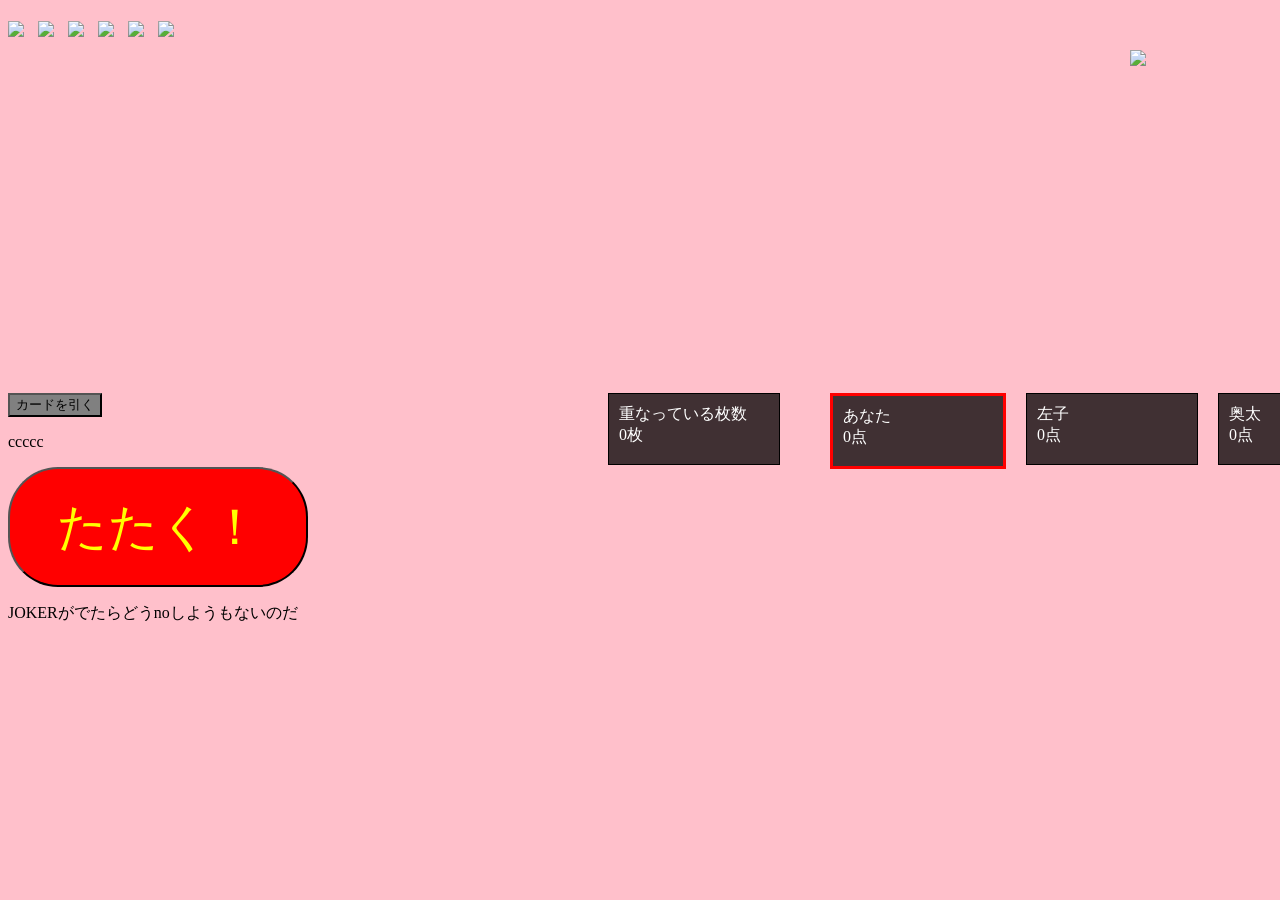
==== gokurosan/index.html @ ad3622b2 "コードを追加" ====
<!DOCTYPE html>
<html>
<head>
	<meta charset="UTF-8">
	<link rel="stylesheet" href="style.css">
	<title></title>
</head>

<body>
	<h1></h1>
	<div class="all">
		<div class="page">
			<div class="cards">
				<div id="yamafuda"></div>
				<img id="playingcards" src="../images/playingcards/back.png">
			</div>
			<p>
			<br><br><br><br><br><br><br><br><br><br>
			</p>
			<div class="gamestage">
				<div>
					<button class="pera" id="pera">カードを引く</button>
					<p class="c">ccccc</p>
					<button class="button" id="button">たたく！</button>
					<p id="text">JOKERがでたらどうnoしようもないのだ</p>
				</div>
				<div class="stage">
					<img id="fuda" src="../images/playingcards/none.png">
					<img id="handA" src="">
					<img id="handB" src="">
					<img id="handC" src="">
					<img id="myhand" src="">
				</div>
				<div class="textbox" id="tumu">重なっている枚数<br>0枚</div>
				<div class="players">
					<div class="textbox" id="you">あなた<br>0点</div>
					<div class="textbox" id="left">左子<br>0点</div>
					<div class="textbox" id="behind">奥太<br>0点</div>
					<div class="textbox" id="right">右郎<br>0点</div>
				</div>
		</div>
			<p><br></p>
		</div>
		<div id="shadow">
		<table id="scoreboard">
			<tr>
				<th>プレイヤー</th>
				<th>得点</th>
			</tr>
			<tr>
				<td>あなた</td>
				<td id="myfinal">0点</td>
			</tr>
			<tr>
				<td>左子</td>
				<td id="finalB">0点</td>
			</tr>
			<tr>
				<td>奥太</td>
				<td id="finalC">0点</td>
				<td><button class="replay" id="replay">もう一度遊ぶ</button></td>
			</tr>
			<tr>
				<td>右郎</td>
				<td id="finalA">0点</td>
				<td>近日公開</td>
			</tr>
		</table>
	</div>
	<script src="script.js"></script>
</body>
</html>
---- gokurosan/style.css ----
body {
	background-color: pink;
}

.all{
	position: relative;
	position: fixed;
	width: 1000px;
	height: 500px;
	
}

.pera {
	background-color: gray;
	color: black;
}

#yamafuda{
	position: relative;
	width: 120px;
	height: 160px;
}

#yamafuda img {
	position: absolute;
	top: 0;
	left: 0;
	width: 120px;
}

.button{
	color: yellow;
	background-color: red;
	width: 300px;
	height: 120px;
	font-size: 50px;
	border-radius: 50px;
}
.stage {
	position: relative;
	width: 200px;
	height: 200px;
}

.stage img {
	position: absolute;
	top: 0;
	left: 0;
}

#fuda {
	z-index: 1;
}

#playingcards {
	position: fixed;
	width:120px;
	top: 50px;
	left: calc(100vw - 150px);
	z-index: 1;
}


#yamafuda {
	width: 120px;
}

#fuda {
	width: 120px;
	visibility: hidden;
}

#yamafuda img {
	position: absolute;
	top: 0;
	left: 30px;
	width: 120px;
	transition: left 0.15s ease;
}

.card-animation {
	position: fixed;
	width: 120px;
	z-index: 1000;
	transition: left 0.8s ease, top 0.8s ease;
}


.card-animation.flip {
	transform: rotateY(180deg);
	transition: transform 0.5s ease;
}
.gamestage {
	display: flex;
	gap: 50px;
}
.players {
	display: flex;
	gap: 20px;
}

.textbox {
	width: 150px;
	height: 50px;
	border: 1px solid black;
	padding: 10px;
	color: white;
	background-color: rgba(0,0,0,0.75);
}
#you {
	border: 3px solid red;
}

table, th, td {
	border: 1px solid black;
	border-collapse: collapse;
	background-color: white;
}

th, td {
	padding: 10px;
	height: 110px;
}


.page{
	position: absolute;
	top: 0;
	left: 0;
	z-index: 1;
}

table{
	position: absolute;
	visibility: hidden;
	top: 50px;
	left: 200px;
	width: 1000px;
	height: 500px;
	font-size: 50px;
	z-index:2;
}

#shadow {
	position: fixed;
	visibility: hidden;
	top: 0;
	left: 0;
	width: 100vw;
	height: 100vh;
	background-color: rgba(0, 0, 0, 0.75);
	z-index: 1000;
	display: flex;
	justify-content: center;
	align-items: center;
}

.replay {
	color: yellow;
	background-color: red;
	width: 400px;
	height: 100px;
	font-size: 50px;
	border-radius: 20px;
}
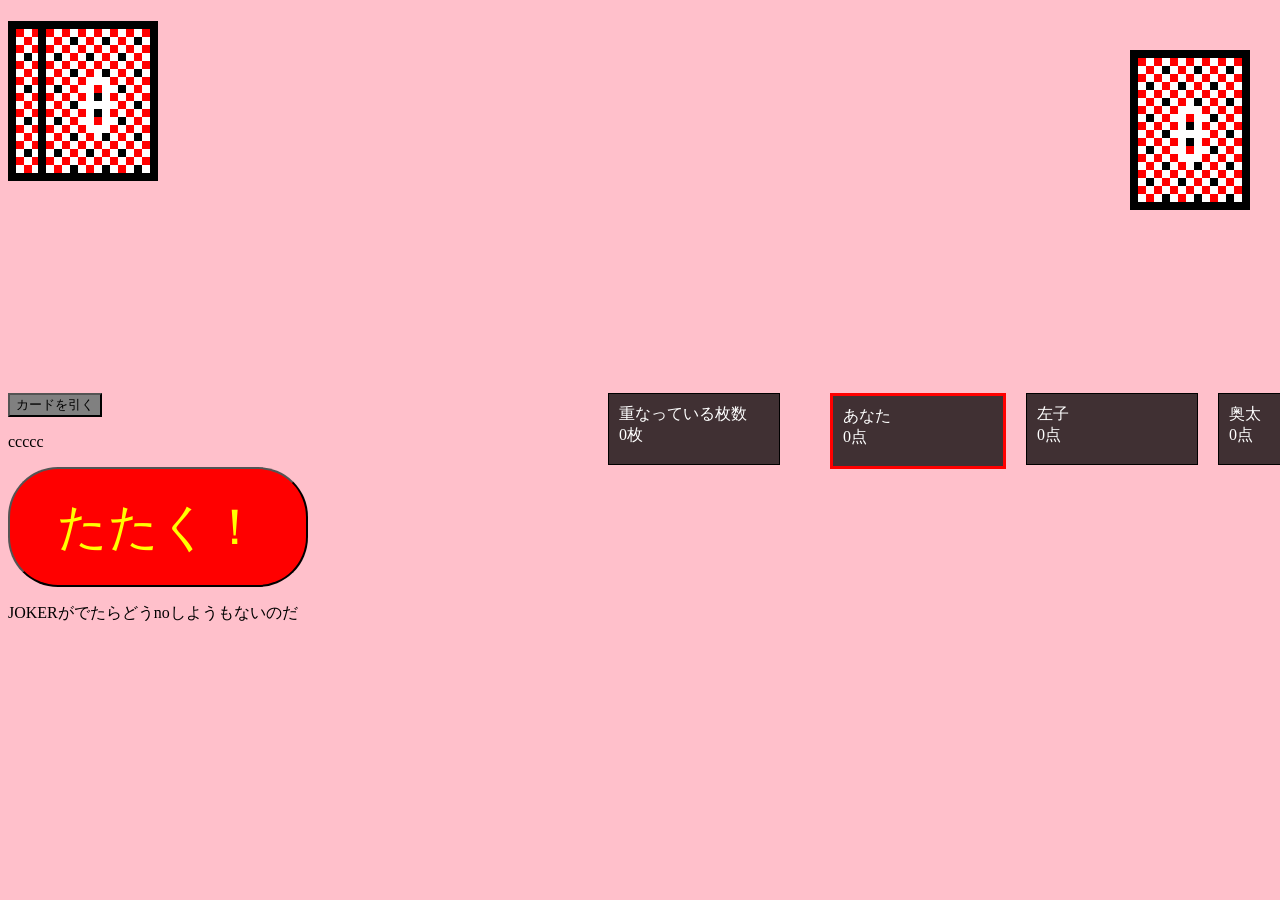
==== commit e4a10c63: "経っとる追加" ====
--- a/gokurosan/index.html
+++ b/gokurosan/index.html
@@ -3,7 +3,8 @@
 <head>
 	<meta charset="UTF-8">
 	<link rel="stylesheet" href="style.css">
-	<title></title>
+	<link rel="icon" href="../images/icons/5963.png">
+	<title>ごくろーさん</title>
 </head>
 
 <body>
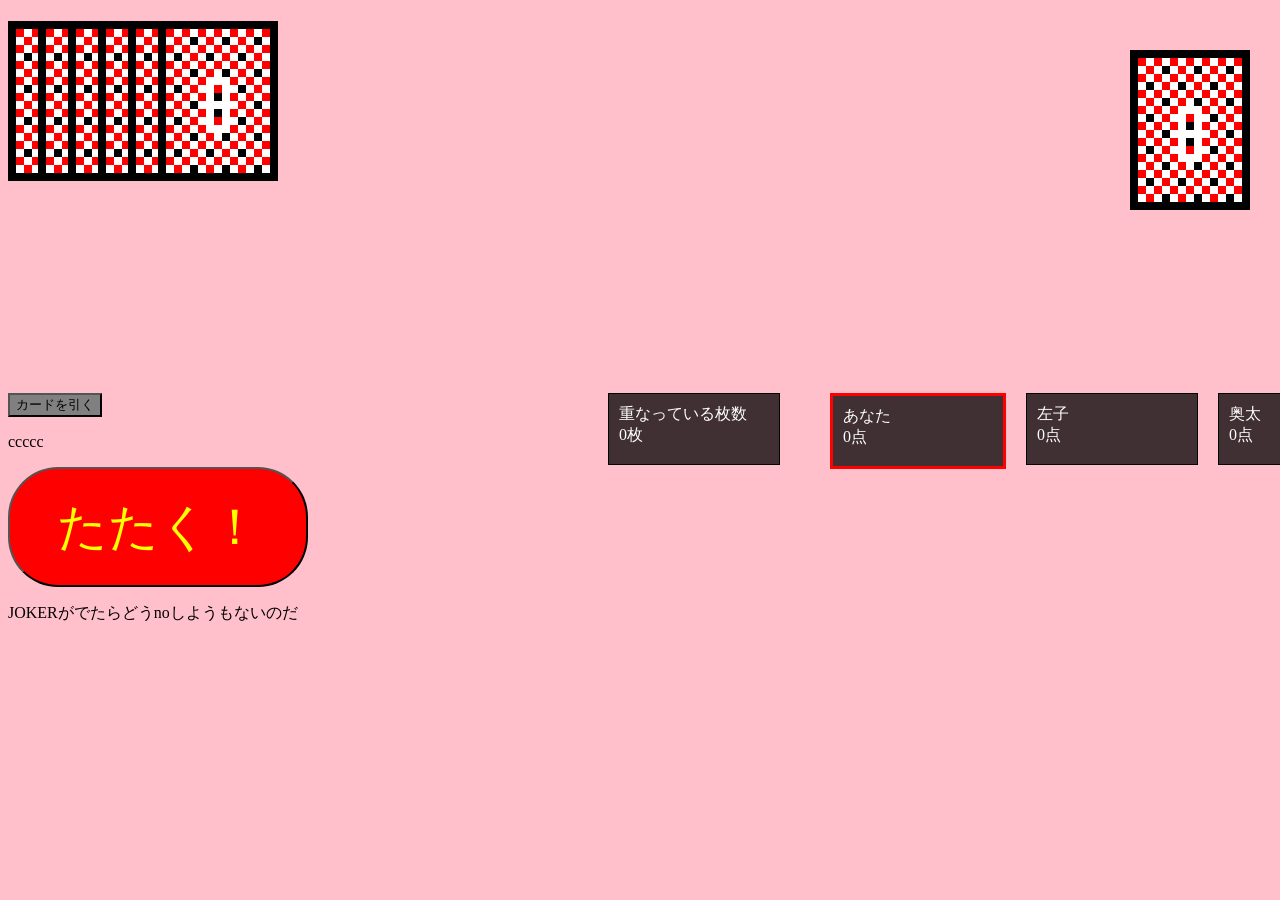
==== commit a42f04c6: "2" ====
--- a/gokurosan/index.html
+++ b/gokurosan/index.html
@@ -9,64 +9,66 @@
 
 <body>
 	<h1></h1>
-	<div class="all">
-		<div class="page">
-			<div class="cards">
-				<div id="yamafuda"></div>
-				<img id="playingcards" src="../images/playingcards/back.png">
+	<div id="gameContainer">
+		<div class="all">
+			<div class="page">
+				<div class="cards">
+					<div id="yamafuda"></div>
+					<img id="playingcards" src="../images/playingcards/back.png">
+				</div>
+				<p>
+				<br><br><br><br><br><br><br><br><br><br>
+				</p>
+				<div class="gamestage">
+					<div>
+						<button class="pera" id="pera">カードを引く</button>
+						<p class="c">ccccc</p>
+						<button class="button" id="button">たたく！</button>
+						<p id="text">JOKERがでたらどうnoしようもないのだ</p>
+					</div>
+					<div class="stage">
+						<img id="fuda" src="../images/playingcards/none.png">
+						<img id="handA" src="">
+						<img id="handB" src="">
+						<img id="handC" src="">
+						<img id="myhand" src="">
+					</div>
+					<div class="textbox" id="tumu">重なっている枚数<br>0枚</div>
+					<div class="players">
+						<div class="textbox" id="you">あなた<br>0点</div>
+						<div class="textbox" id="left">左子<br>0点</div>
+						<div class="textbox" id="behind">奥太<br>0点</div>
+						<div class="textbox" id="right">右郎<br>0点</div>
+					</div>
 			</div>
-			<p>
-			<br><br><br><br><br><br><br><br><br><br>
-			</p>
-			<div class="gamestage">
-				<div>
-					<button class="pera" id="pera">カードを引く</button>
-					<p class="c">ccccc</p>
-					<button class="button" id="button">たたく！</button>
-					<p id="text">JOKERがでたらどうnoしようもないのだ</p>
-				</div>
-				<div class="stage">
-					<img id="fuda" src="../images/playingcards/none.png">
-					<img id="handA" src="">
-					<img id="handB" src="">
-					<img id="handC" src="">
-					<img id="myhand" src="">
-				</div>
-				<div class="textbox" id="tumu">重なっている枚数<br>0枚</div>
-				<div class="players">
-					<div class="textbox" id="you">あなた<br>0点</div>
-					<div class="textbox" id="left">左子<br>0点</div>
-					<div class="textbox" id="behind">奥太<br>0点</div>
-					<div class="textbox" id="right">右郎<br>0点</div>
-				</div>
+				<p><br></p>
+			</div>
+			<div id="shadow">
+			<table id="scoreboard">
+				<tr>
+					<th>プレイヤー</th>
+					<th>得点</th>
+				</tr>
+				<tr>
+					<td>あなた</td>
+					<td id="myfinal">0点</td>
+				</tr>
+				<tr>
+					<td>左子</td>
+					<td id="finalB">0点</td>
+				</tr>
+				<tr>
+					<td>奥太</td>
+					<td id="finalC">0点</td>
+					<td><button class="replay" id="replay">もう一度遊ぶ</button></td>
+				</tr>
+				<tr>
+					<td>右郎</td>
+					<td id="finalA">0点</td>
+					<td>近日公開</td>
+				</tr>
+			</table>
 		</div>
-			<p><br></p>
-		</div>
-		<div id="shadow">
-		<table id="scoreboard">
-			<tr>
-				<th>プレイヤー</th>
-				<th>得点</th>
-			</tr>
-			<tr>
-				<td>あなた</td>
-				<td id="myfinal">0点</td>
-			</tr>
-			<tr>
-				<td>左子</td>
-				<td id="finalB">0点</td>
-			</tr>
-			<tr>
-				<td>奥太</td>
-				<td id="finalC">0点</td>
-				<td><button class="replay" id="replay">もう一度遊ぶ</button></td>
-			</tr>
-			<tr>
-				<td>右郎</td>
-				<td id="finalA">0点</td>
-				<td>近日公開</td>
-			</tr>
-		</table>
 	</div>
 	<script src="script.js"></script>
 </body>
--- a/gokurosan/style.css
+++ b/gokurosan/style.css
@@ -2,12 +2,10 @@
 	background-color: pink;
 }
 
-.all{
+.all {
 	position: relative;
-	position: fixed;
 	width: 1000px;
-	height: 500px;
-	
+	height: 650px;
 }
 
 .pera {
@@ -54,9 +52,9 @@
 
 #playingcards {
 	position: fixed;
-	width:120px;
+	width: 120px;
 	top: 50px;
-	left: calc(100vw - 150px);
+	right: 30px;
 	z-index: 1;
 }
 
@@ -162,4 +160,15 @@
 	height: 100px;
 	font-size: 50px;
 	border-radius: 20px;
+}
+
+#gameContainer {
+	width: 1000px;
+	height: 650px;
+}
+
+@media (max-width: 1000px) {
+	body {
+		overflow-x: hidden;
+	}
 }
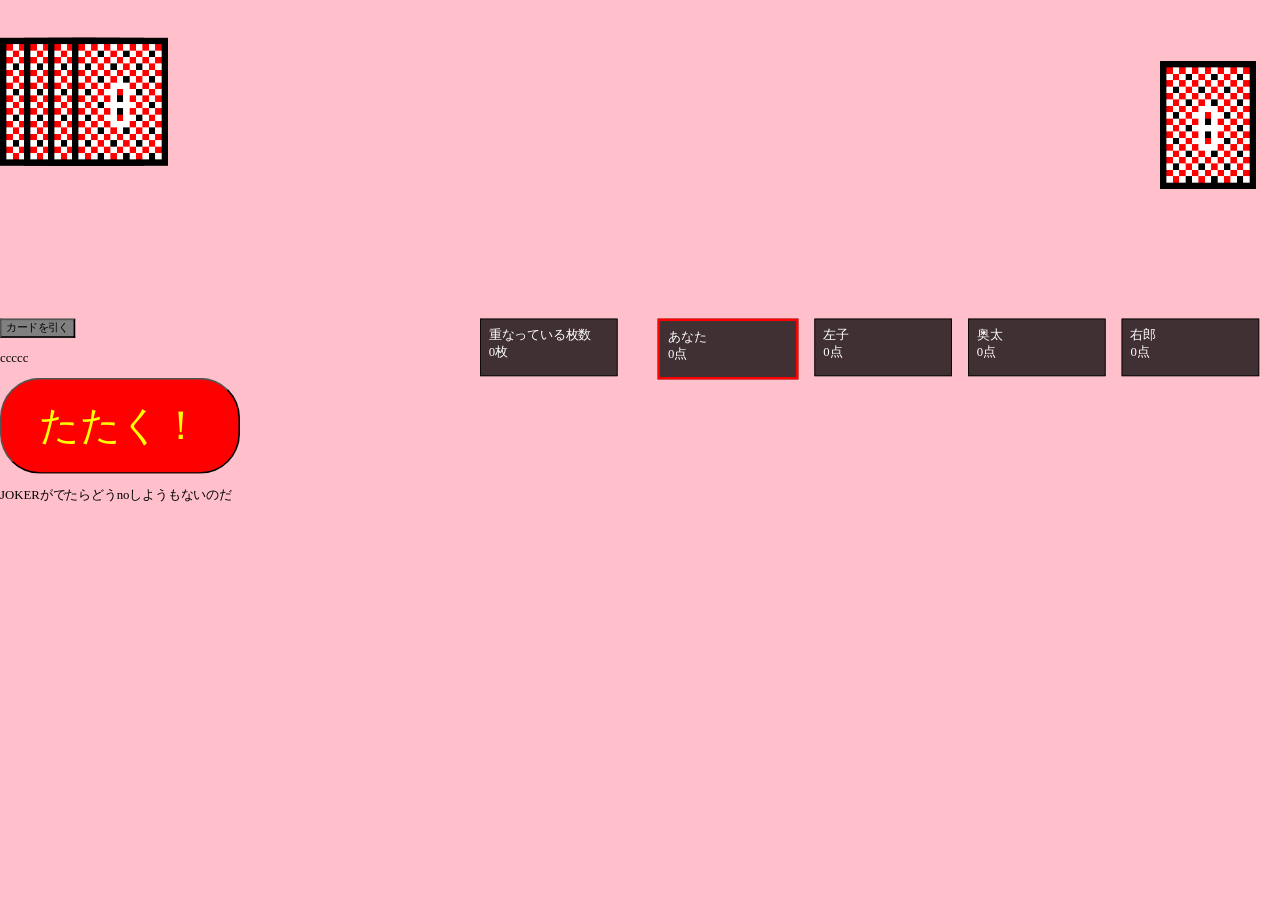
==== commit 13d8913c: "4" ====
--- a/gokurosan/index.html
+++ b/gokurosan/index.html
@@ -2,6 +2,7 @@
 <html>
 <head>
 	<meta charset="UTF-8">
+	<meta name="viewport" content="width=device-width, initial-scale=1.0, maximum-scale=1.0, user-scalable=no">
 	<link rel="stylesheet" href="style.css">
 	<link rel="icon" href="../images/icons/5963.png">
 	<title>ごくろーさん</title>
--- a/gokurosan/style.css
+++ b/gokurosan/style.css
@@ -2,10 +2,21 @@
 	background-color: pink;
 }
 
+
+html, body {
+	margin: 0;
+	padding: 0;
+	width: 100%;
+	height: 100%;
+	overflow: hidden;
+	touch-action: none;
+}
+
 .all {
 	position: relative;
-	width: 1000px;
-	height: 650px;
+	width: 1600px;
+	height: 900px;
+	transform-origin: top left;
 }
 
 .pera {
@@ -163,12 +174,8 @@
 }
 
 #gameContainer {
-	width: 1000px;
-	height: 650px;
+	width: 1600px;
+	height: 900px;
+	overflow: hidden;
 }
 
-@media (max-width: 1000px) {
-	body {
-		overflow-x: hidden;
-	}
-}
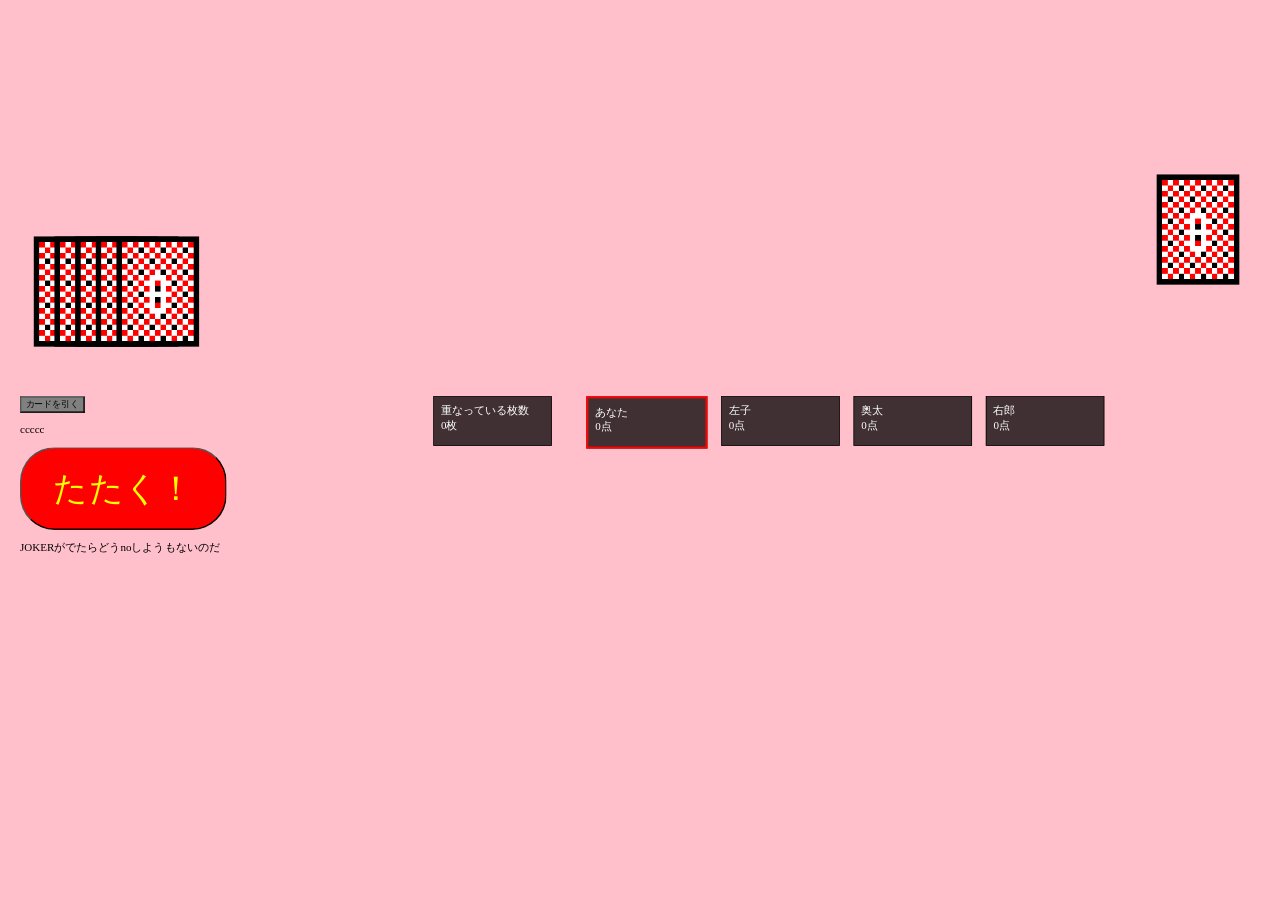
==== commit 23fc3812: "ドロー時のカード" ====
--- a/gokurosan/index.html
+++ b/gokurosan/index.html
@@ -2,7 +2,7 @@
 <html>
 <head>
 	<meta charset="UTF-8">
-	<meta name="viewport" content="width=device-width, initial-scale=1.0, maximum-scale=1.0, user-scalable=no">
+	<meta name="viewport" content="width=device-width, initial-scale=1.0">
 	<link rel="stylesheet" href="style.css">
 	<link rel="icon" href="../images/icons/5963.png">
 	<title>ごくろーさん</title>
--- a/gokurosan/style.css
+++ b/gokurosan/style.css
@@ -9,12 +9,20 @@
 	width: 100%;
 	height: 100%;
 	overflow: hidden;
-	touch-action: none;
+}
+
+#gameContainer {
+	position: fixed;
+	top: 0;
+	left: 0;
+	width: 100vw;
+	height: 100vh;
+	overflow: hidden;
 }
 
 .all {
-	position: relative;
-	width: 1600px;
+	position: absolute;
+	width: 1800px;
 	height: 900px;
 	transform-origin: top left;
 }
@@ -173,9 +181,15 @@
 	border-radius: 20px;
 }
 
-#gameContainer {
-	width: 1600px;
-	height: 900px;
-	overflow: hidden;
-}
+@media (max-width: 1000px) {
+	/* モバイル・タブレット用 */
+		.button {
+		width: 250px;
+		height: 100px;
+		font-size: 40px;
+	}
 
+	.gamestage {
+		gap: 20px;
+	}
+}
